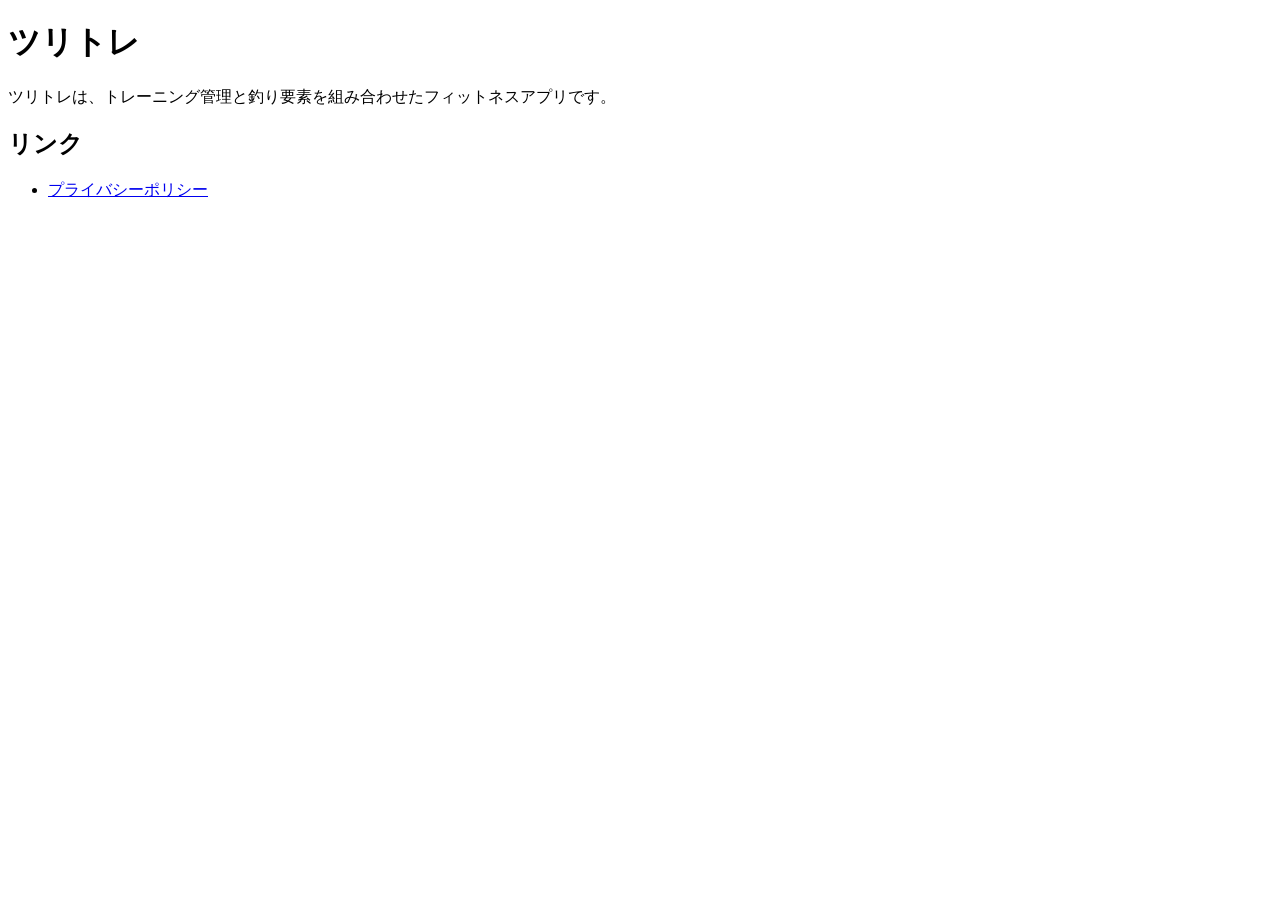
==== docs/index.html @ 14dbeff6 "Add GitHub Pages site (docs) for TsuriTore" ====
<!doctype html>
<html lang="ja">
<head>
  <meta charset="utf-8" />
  <meta name="viewport" content="width=device-width, initial-scale=1" />
  <title>ツリトレ</title>
</head>
<body>
  <h1>ツリトレ</h1>
  <p>ツリトレは、トレーニング管理と釣り要素を組み合わせたフィットネスアプリです。</p>

  <h2>リンク</h2>
  <ul>
    <li><a href="./privacy.html">プライバシーポリシー</a></li>
  </ul>
</body>
</html>
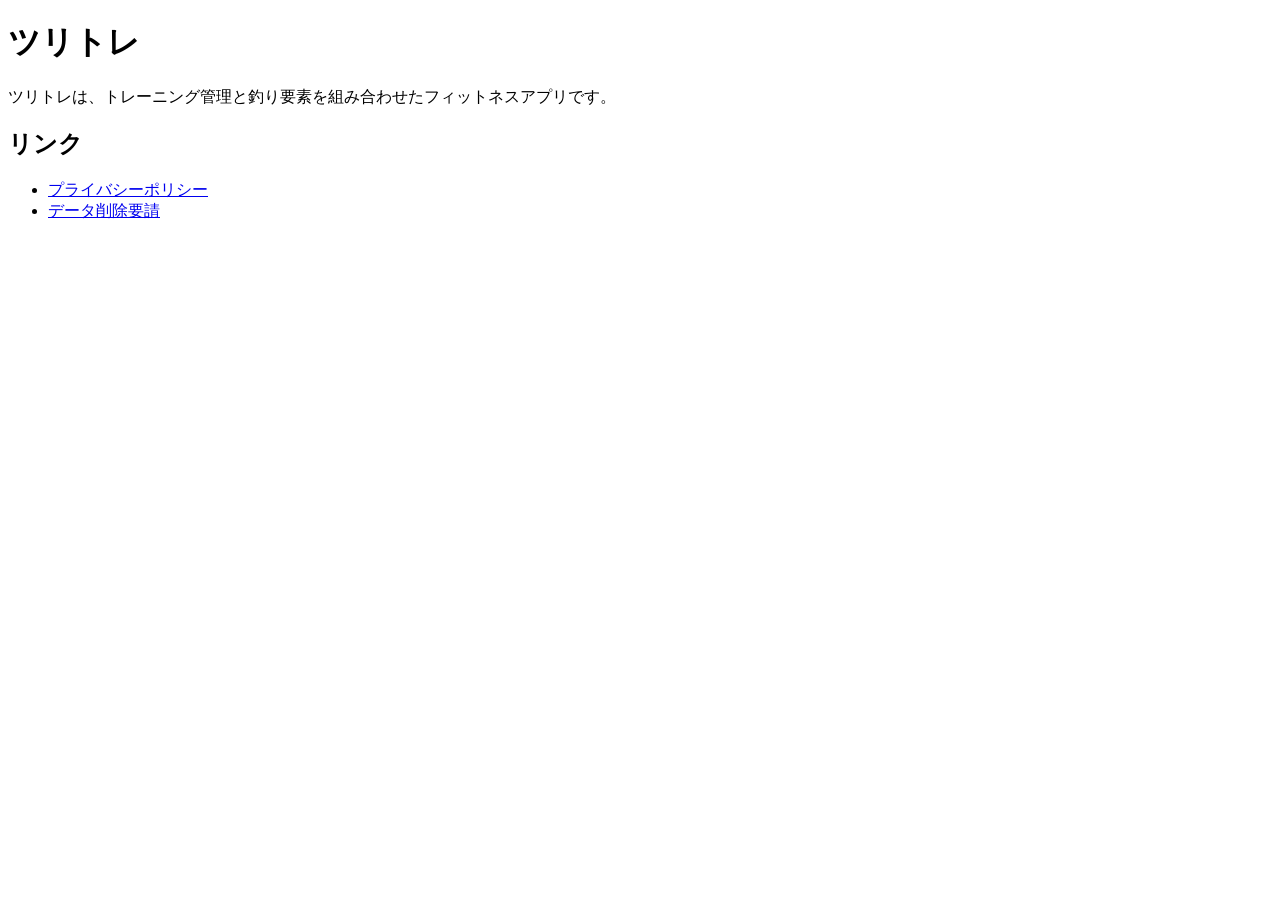
==== commit 80139bc3: "Update" ====
--- a/docs/index.html
+++ b/docs/index.html
@@ -12,6 +12,7 @@
   <h2>リンク</h2>
   <ul>
     <li><a href="./privacy.html">プライバシーポリシー</a></li>
+    <li><a href="./delete.html">データ削除要請</a></li>
   </ul>
 </body>
 </html>
